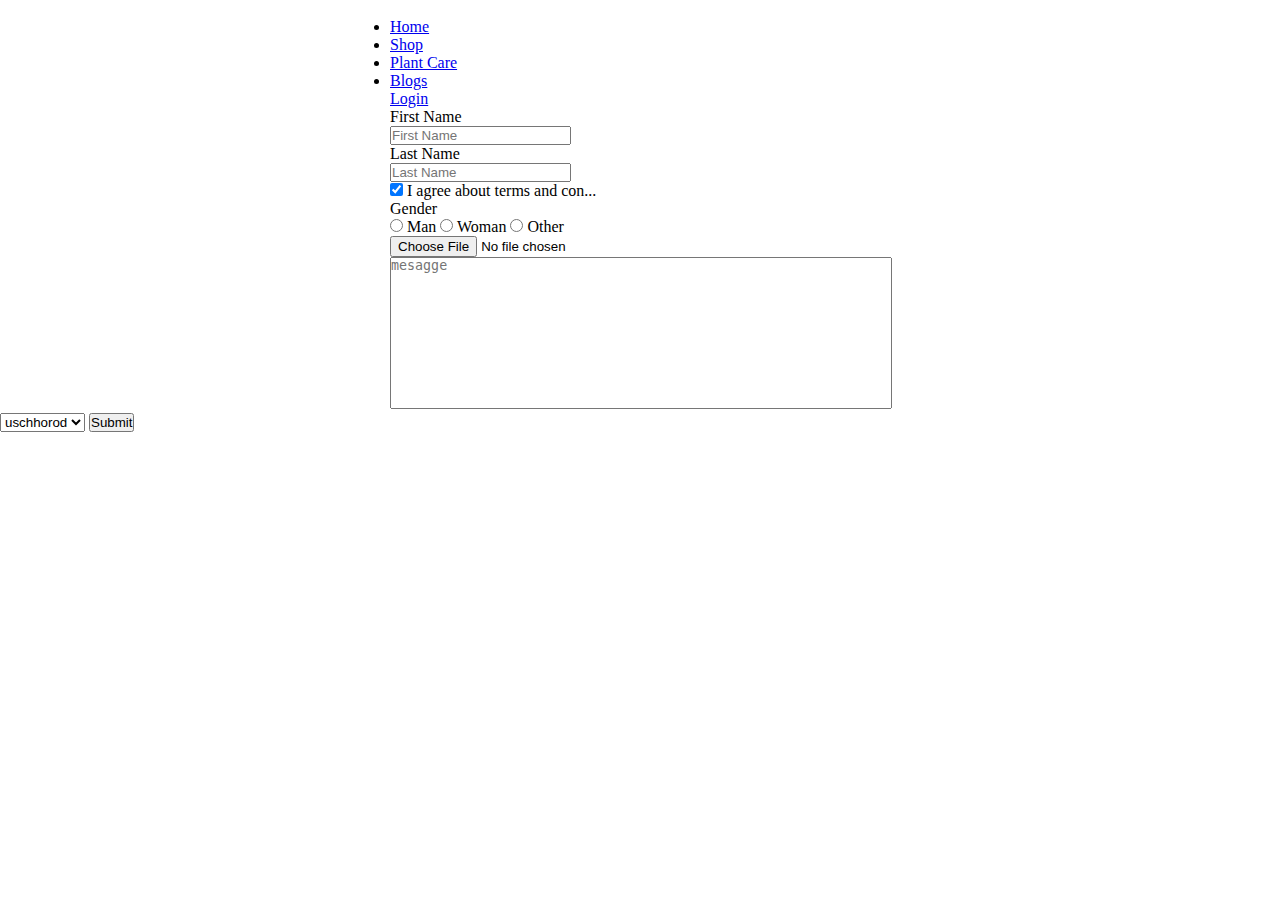
==== index.html @ cb261608 "Init" ====
<!doctype html>
<html lang="en">
<head>
    <meta charset="UTF-8">
    <meta name="viewport"
          content="width=device-width, user-scalable=no, initial-scale=1.0, maximum-scale=1.0, minimum-scale=1.0">
    <meta http-equiv="X-UA-Compatible" content="ie=edge">
    <title>Greenshop</title>
    <link rel="stylesheet" href="css/normalize.css">
    <link rel="stylesheet" href="css/style.css">
</head>
<body>
<header>
    <div class ="container">
        <a href ="*">
            <img src="" alt ="">
        </a>
        <nav>
            <ul>
                <li>
                    <a href="#"> Home</a>
                </li>
                <li>
                    <a href="#"> Shop</a>
                </li>
                <li>
                    <a href ="#"> Plant Care</a>
                </li>
                <li>
                    <a href ="#"> Blogs</a>
                </li>
            </ul>
        </nav>
        <a href ="#">Login</a>
    </div>
</header>
<form name="product_form" action ="" method ="post">
    <div>
    <label for="First_name"style="display: block">First Name</label>
    <input type="text" name="First_name" placeholder="First Name" id="First_name">
    </div>
    <div>
        <label for="Last_name"style="display: block">Last Name</label>
        <input type="text" name="Last_name" placeholder="Last Name" id="Last_name">
    </div>
    <div>
        <label>
            <input type="checkbox" name ="agree" checked>
            I agree about terms and con...
        </label>
    </div>
    <div>
        <p>Gender</p>
        <label>
            <input type="radio" name="gender" value="man">
            Man
        </label>
        <label>
            <input type="radio" name="gender" value="woman">
            Woman
        </label>
        <label>
            <input type="radio" name="gender" value="other">
            Other
        </label>
    </div>
    <div>
        <input type="file" name="load">
    </div>
    <div>
        <textarea name="message" placeholder="mesagge" style="max-width: 500px;width: 100%; height: 150px;resize: none;"></textarea>
    </div>
    <select>
        <option>kiev</option>
        <option selected>uschhorod</option>
        <option>odesa</option>
    </select>
<button type="submit">Submit</button>
</form>
</body>
</html>
---- css/style.css ----
*{
    padding:0;
    margin:0;
}
h1{
    text-align: center;
}
div{
    max-width: 500px;
    margin: auto;
}
.box .sub_title{
    text-align: center;
    background: blue;
}
.box.sub_title{
    text-align: center;
    background: blue;
}
.box, .sub_title{
    text-align: center;
    background: blue;
}
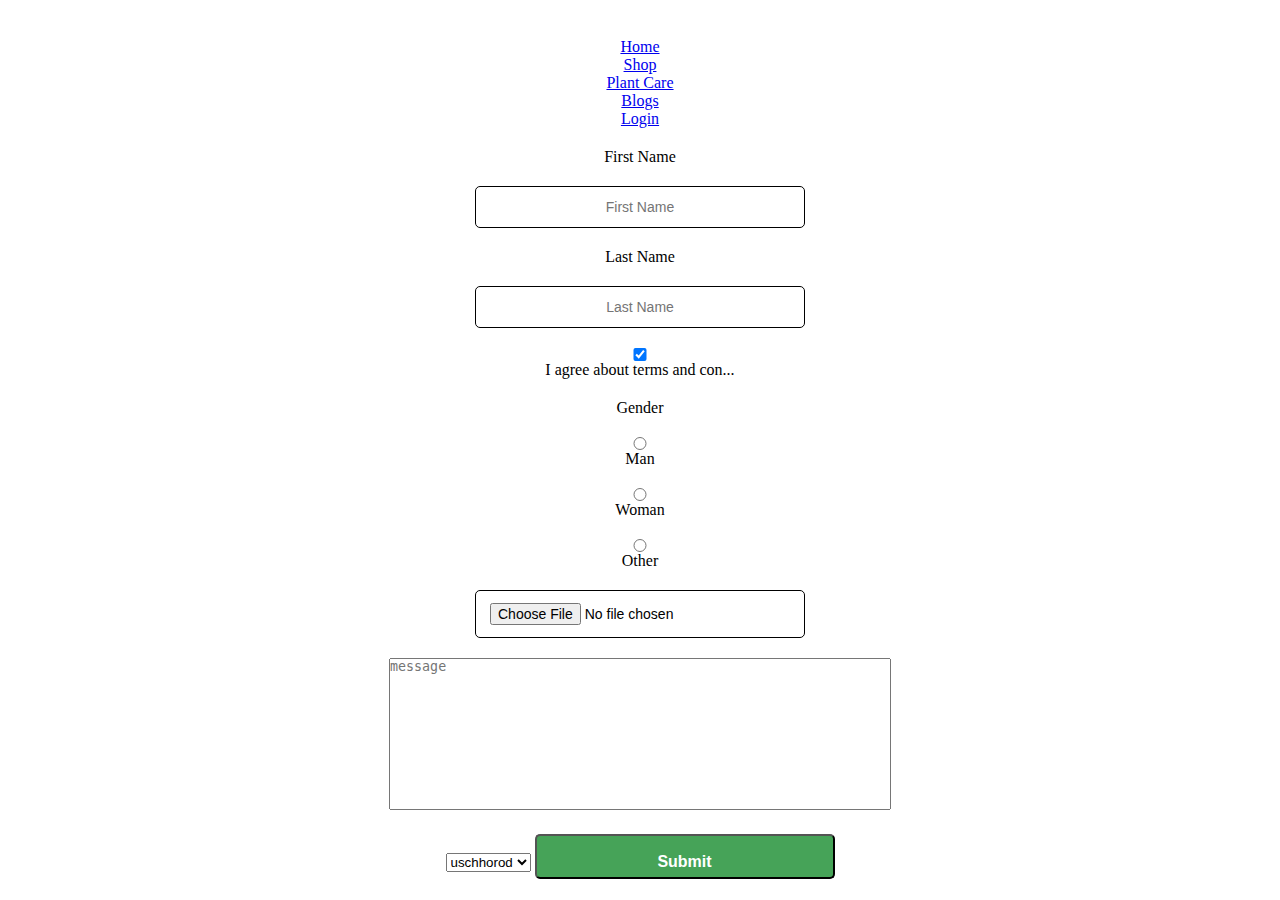
==== commit 0cfed335: "some changes" ====
--- a/index.html
+++ b/index.html
@@ -68,7 +68,7 @@
         <input type="file" name="load">
     </div>
     <div>
-        <textarea name="message" placeholder="mesagge" style="max-width: 500px;width: 100%; height: 150px;resize: none;"></textarea>
+        <textarea name="message" placeholder="message" style="max-width: 500px;width: 100%; height: 150px;resize: none;"></textarea>
     </div>
     <select>
         <option>kiev</option>
--- a/css/style.css
+++ b/css/style.css
@@ -2,13 +2,47 @@
     padding:0;
     margin:0;
 }
+body{
+    align-items: center;
+}
 h1{
     text-align: center;
+    font-size: 22px;
+    font-weight: 400;
+    line-height: 20px;
+}
+input{
+    margin-bottom: 20px;
+    text-align: center;
+    display: block;
+    max-width: 300px;
+    width: 100%;
+    border: 1px solid;
+    border-radius: 5px;
+    padding: 12px 14px;
+    margin: 0 auto;
+    margin-top: 20px;
+    font-weight: 400;
+    font-size: 14px;
+    line-height: 16px;
+}
+form{
+    align-items: center;
+    margin-bottom: 20px;
+    text-align: center;
+    display: block;
+    margin: 0 auto;
+    margin-top: 20px;
 }
 div{
-    max-width: 500px;
-    margin: auto;
+    text-align: center;
+    margin: 0 auto;
+    display: block;
+    margin-bottom: 20px;
+    margin-top: 20px;
 }
+
+
 .box .sub_title{
     text-align: center;
     background: blue;
@@ -21,3 +55,15 @@
     text-align: center;
     background: blue;
 }
+button{
+    background: #46A358;
+    color: white;
+    font-size: 16px;
+    line-height: 20px;
+    font-weight: 700;
+    border-radius: 5px;
+    height: 45px;
+    padding: 16px  24px 13px;
+    max-width: 300px;
+    width: 100%;
+}
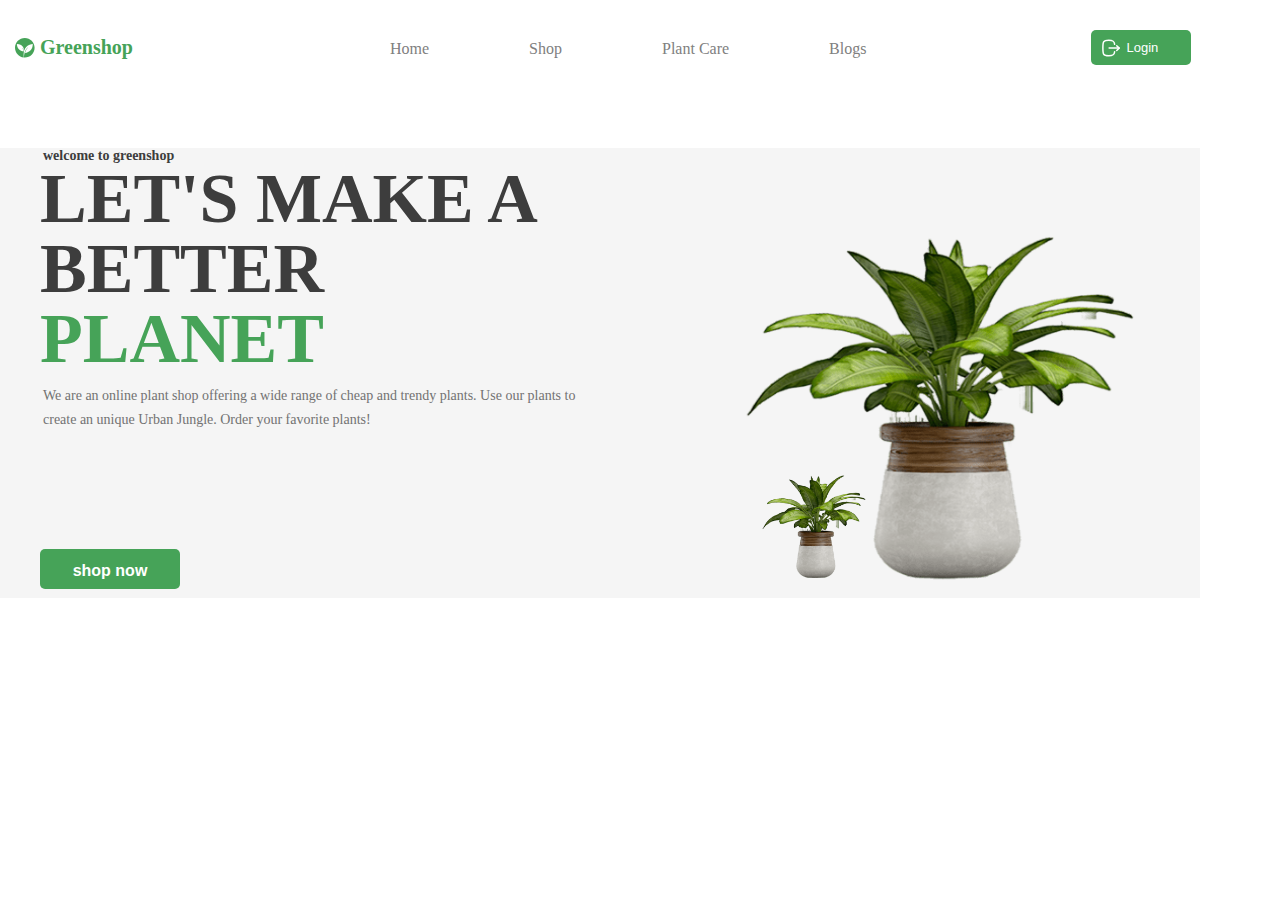
==== commit 3a65d28b: "mainside" ====
--- a/index.html
+++ b/index.html
@@ -12,11 +12,12 @@
 <body>
 <header>
     <div class ="container">
+    <h3 class="greenshop"><img width="20" height="20" src="images/Vector.svg">Greenshop</h3>
         <a href ="*">
             <img src="" alt ="">
         </a>
         <nav>
-            <ul>
+            <ul class="nav-links">
                 <li>
                     <a href="#"> Home</a>
                 </li>
@@ -31,51 +32,20 @@
                 </li>
             </ul>
         </nav>
-        <a href ="#">Login</a>
+
+        <button class="login" > <img width="20" height="20" src="images/Logout.svg">
+            <span>Login</span></button>
+
     </div>
 </header>
-<form name="product_form" action ="" method ="post">
-    <div>
-    <label for="First_name"style="display: block">First Name</label>
-    <input type="text" name="First_name" placeholder="First Name" id="First_name">
-    </div>
-    <div>
-        <label for="Last_name"style="display: block">Last Name</label>
-        <input type="text" name="Last_name" placeholder="Last Name" id="Last_name">
-    </div>
-    <div>
-        <label>
-            <input type="checkbox" name ="agree" checked>
-            I agree about terms and con...
-        </label>
-    </div>
-    <div>
-        <p>Gender</p>
-        <label>
-            <input type="radio" name="gender" value="man">
-            Man
-        </label>
-        <label>
-            <input type="radio" name="gender" value="woman">
-            Woman
-        </label>
-        <label>
-            <input type="radio" name="gender" value="other">
-            Other
-        </label>
-    </div>
-    <div>
-        <input type="file" name="load">
-    </div>
-    <div>
-        <textarea name="message" placeholder="message" style="max-width: 500px;width: 100%; height: 150px;resize: none;"></textarea>
-    </div>
-    <select>
-        <option>kiev</option>
-        <option selected>uschhorod</option>
-        <option>odesa</option>
-    </select>
-<button type="submit">Submit</button>
-</form>
+<section class="main">
+<h4>welcome to greenshop</h4>
+<h1>LET'S MAKE A BETTER <span class="planet">PLANET</span></h1>
+<h6>We are an online plant shop offering a wide range of cheap and trendy plants. Use our plants to create an unique Urban Jungle.
+    Order your favorite plants!</h6>
+<button class="shopnow"><span>shop now</span></button>
+<img class="hero1" src="images/greenshopPflanze.png" alt="plant">
+<img class="hero2" src="images/greenshopPflanze.png" alt="smallplant">
+</section>
 </body>
 </html>--- a/css/style.css
+++ b/css/style.css
@@ -2,14 +2,76 @@
     padding:0;
     margin:0;
 }
+header{
+    background: white;
+    width: 100%;
+    padding: 15px 0;
+    margin: 15px;
+    max-width: 1400px;
+}
+.container{
+    display: flex;
+    align-items: center;
+    font-size: 20px;
+    font-weight: bold;
+    color: #333;
+    max-width: 1400px;
+    margin: 0;
+    width: 100%;
+
+}
 body{
     align-items: center;
 }
-h1{
+.greenshop{
+    display: flex;
+    align-items: center;
+    font-size: 20px;
+    font-weight: bold;
+    text-align: center;
+    color: #46A358;
+   width: 150px;
+    height: 34px;
+    top: 1px ;
+    img {
+        vertical-align: bottom;
+        margin-right: 5px;
+
+    }
+}
+.title{
     text-align: center;
     font-size: 22px;
-    font-weight: 400;
-    line-height: 20px;
+    font-weight: 700;
+    line-height: 28px;
+    margin-bottom: 16px;
+    color: black;
+}
+.green{
+    color: green;
+
+}
+.nav-links{
+    display: flex;
+    justify-content: center;
+    list-style: none;
+    padding: 0 110px;
+    margin: 0 100px;
+    gap: 70px;
+}
+.nav-links li{
+    margin: 0 15px;
+}
+.nav-links a{
+    text-decoration: none;
+    color: gray;
+    font-weight: 500;
+    font-size: 16px;
+
+}
+.nav-links a:hover{
+    color: black;
+    font-weight: bold;
 }
 input{
     margin-bottom: 20px;
@@ -33,6 +95,8 @@
     display: block;
     margin: 0 auto;
     margin-top: 20px;
+    max-width: 300px;
+
 }
 div{
     text-align: center;
@@ -56,14 +120,174 @@
     background: blue;
 }
 button{
+    display: block;
+    max-width: 500px;
+    width: 100%;
+    border-radius: 5px;
+    border: none;
+    line-height: 20px;
+    cursor:pointer;
+    text-align: center;
+
+
+}
+button.primary{
     background: #46A358;
     color: white;
     font-size: 16px;
     line-height: 20px;
     font-weight: 700;
     border-radius: 5px;
+    border: none;
     height: 45px;
     padding: 16px  24px 13px;
     max-width: 300px;
     width: 100%;
-}
+    cursor:pointer;
+}
+button.secondary{
+    color: gray;
+    padding: 10px 14px;
+    background-color: transparent;
+    font-size: 13px;
+    font-weight: 500;
+    border: 1px solid;
+    padding: 16px  24px 13px;
+    max-width: 300px;
+    width: 100%;
+    height: 45px;
+    display: block;
+    img{
+        vertical-align: bottom;
+        margin-right: 5px;
+
+    }
+}
+button.shopnow{
+    font-weight: 700;
+    font-size: 16px;
+    line-height: 20px;
+    color: #FFFFFF;
+    background-color: #46A358;
+    width: 140px;
+    height: 40px;
+    margin-top: 10px;
+    cursor:pointer;
+    padding: 12px 20px;
+    display: inline-block;
+    margin-left: 40px;
+    margin-top: 120px;
+
+}
+.border-line{
+    height: 1px;
+    background: darkgreen;
+    display: inline-block;
+width: 70px;
+    vertical-align: middle;
+}
+.password-container{
+    position: relative;
+    img{
+        position: absolute;
+        right: 8px;
+        top: 10px;
+    }
+}
+.toggle-pass{
+    position: absolute;
+    right: 8px;
+    z-index: 1;
+    background: transparent;
+    width: 20px;
+    height: 20px;
+    top:10px;
+}
+.login{
+    display: flex;
+    align-items: center;
+    border: none;
+    padding: 8px 10px;
+    border-radius: 5px;
+    cursor: pointer;
+    background: #46A358;
+    color: white;
+    text-align: center;
+    width: 100px;
+    height: 35px;
+    margin-right: 1000px;
+    font-size: 13px;
+    font-weight: 500;
+    margin: 0 ;
+
+    img{
+        vertical-align: bottom;
+        margin-right: 5px;
+
+    }
+}
+section{
+    width: 1200px;
+    height: 450px;
+    background-color: #F5F5F5;
+}
+h4{
+    width: 300px;
+    height: 16px;
+    font-size: 14px;
+    line-height: 16px;
+    color: #3D3D3D;
+    font-family: "Cera Pro" ;
+    margin-left: 43px;
+    margin-top: 68px;
+}
+h1{
+width: 530px;
+    height: 140px;
+    font-family: "Cera Pro";
+    font-weight: 900;
+    font-size: 70px;
+    line-height: 70px;
+    color:#3D3D3D;
+    margin-left: 40px;
+    text-transform: uppercase;
+    .planet{
+        color:#46A358;
+
+    }
+}
+h6{
+    width: 557px;
+    height: 45px;
+    font-family: "Cera Pro";
+    font-size: 14px;
+    font-weight: 400;
+    line-height: 24px;
+    color: #727272;
+    margin-top: 80px;
+    margin-left: 43px;
+
+
+}
+.hero1{
+    flex: 1;
+    text-align: right;
+    margin: 0;
+    padding: 0;
+    margin-left: 700px;
+    margin-right: 1000px;
+display: flex;
+    width: 507px;
+    height: 450px;
+    margin-top: -420px;
+
+}
+.hero2{
+   width: 135px;
+    height: 135px;
+    margin-left: 750px;
+    display: flex;
+    margin-top: -164px;
+
+
+}